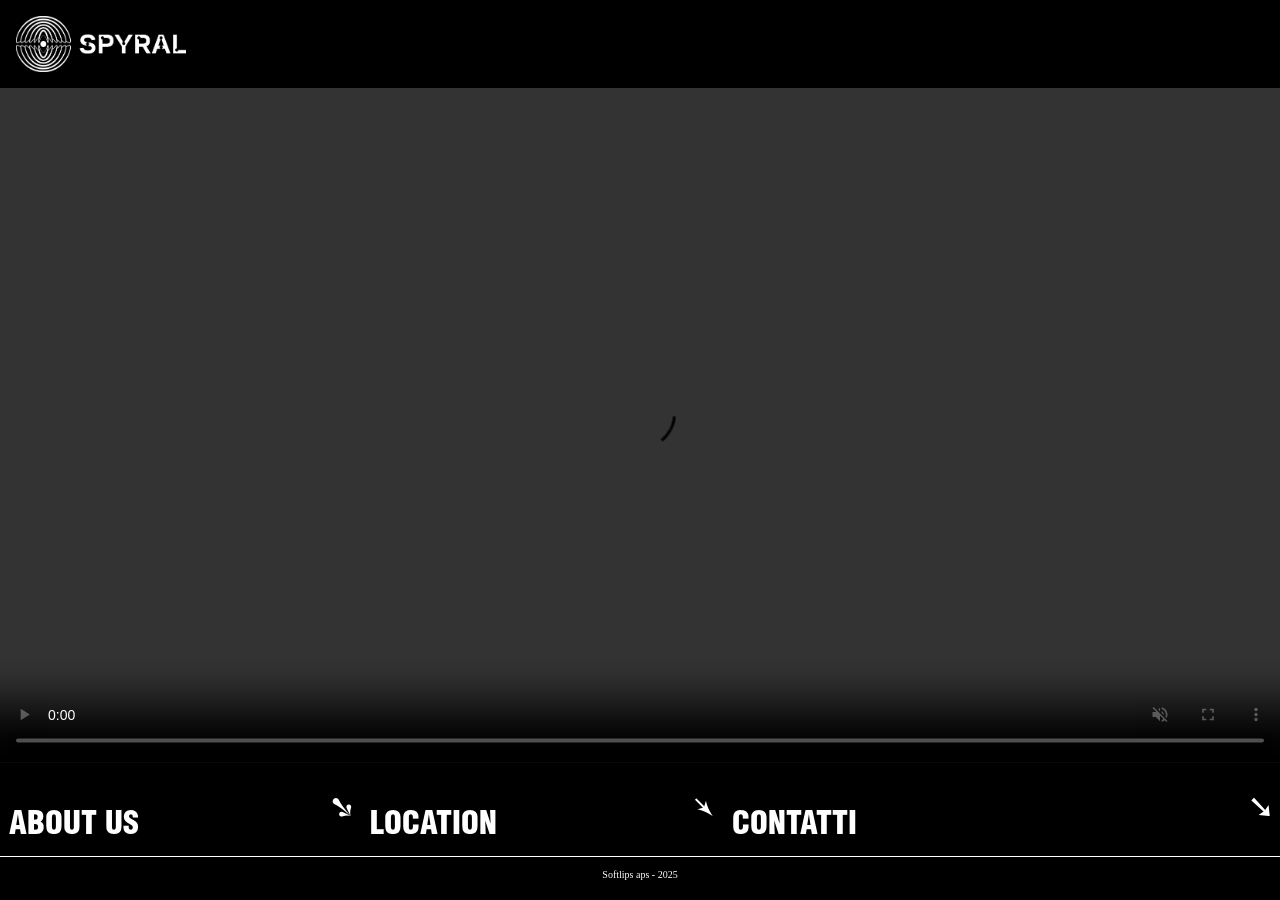
==== home.html @ d4fa7414 "Initial commit" ====
<!DOCTYPE html>
<html lang="en">
<head>
  <meta charset="UTF-8">
  <meta name="viewport" content="width=device-width, initial-scale=1.0">
  <title>Spyral</title>
  <link rel="stylesheet" href="homeStyle.css">

</head>
<body>
    <header class="spyral">
        <div class="logocontainer">
            <img src="logomobile.png" alt="logo del festival" class="logomobile">
        </div>
        <div class="logocontainer2">
            <img src="logoweb.png" alt="logo del festival" class="logoweb">
        </div>
    </header>

    <section class="videosection">
        <div class="videocontainer">
            <video class="video" video controls autoplay muted loop>
                <source src="video.mp4" type="video/mp4">
            </video>
        </div>
    </section>

    <main>
    <div class="menu">
        <div class="menu-item">
        <button class="menu-btn" data-target="about"><p>About us</p><span>➺</span></button>
        <div class="content" id="about">
            <p>Spyral Fest, ideato e organizzato da Softlips APS, è un festival underground e site-specific di musica elettronica che valorizza giovani talenti, rigenera spazi storici e promuove comunità e territorio. </p>
        </div>
        </div>

        <div class="menu-item">
        <button class="menu-btn" data-target="location"><p>Location</p><span>➛</span></button>
        <div class="content" id="location">
            <p>Il festival si svolge nel borgo disabitato di Roca Nuova, a Torre dell’Orso (LE). Un piccolo insediamento storico con castelletto, abitazioni e frantoio, testimone del Salento cinquecentesco. </p>
        </div>
        </div>

        <div class="menu-item">
        <button class="menu-btn" data-target="contatti"><p>Contatti</p><span>➙</span></button>
        <div class="content" id="contatti">
            <p>Per collaborazioni, partnership o candidature artistiche, contatta Softlips APS via softlips.comitato@gmail.com. L’associazione lavora con enti locali, artisti e collettivi per valorizzare musica elettronica e il territorio. / form </p>

            <form class="contact-form">
                <input type="text" name="name" placeholder="Nome" required>
                <input type="text" name="surname" placeholder="Cognome" required>
                <input type="email" placeholder="Email" required>
                <button type="submit">Invia</button>
            </form>
        </div>
        </div>
    </div>
    </main>

    <footer>
        Softlips aps - 2025
    </footer>

    <script>
        const buttons = document.querySelectorAll('.menu-btn');
        const menuItems = document.querySelectorAll('.menu-item');

        let activeIndex = null;

    buttons.forEach((btn, index) => {
        btn.addEventListener('click', () => {
            const menuItem = menuItems[index];

        if (activeIndex === index) {
            menuItem.classList.remove('active');
            btn.classList.remove('active');
            activeIndex = null;
            return;
        }

        menuItems.forEach(item => item.classList.remove('active'));
        buttons.forEach(button => button.classList.remove('active'));

        menuItem.classList.add('active');
        btn.classList.add('active');
        activeIndex = index;
    });
});

    </script>

</body>
</html>
---- homeStyle.css ----
@font-face {
    font-family: 'Helvetica Black';
    src: url(Helvetica/helveticaltstd-blkcond.otf);
}

@font-face {
    font-family: 'CoFo sans Regular';
    src: url(CoFoSans/CoFoSans-Regular-Trial.otf);
}

@font-face {
    font-family: 'CoFo sans Bold';
    src: url(CoFoSans/CoFoSans-Bold-Trial.otf);
}

* {
    margin: 0;
    padding: 0;
    box-sizing: border-box;
}

html,
body {
    height: 100%;
    margin: 0;
}

body {
    display: flex;
    flex-direction: column;
    background-color: black;
}

p {
    text-transform: uppercase;
    font-size: 22px;
}

main {
    flex: 1;
    display: flex;
    flex-direction: column;
    justify-content: space-between;
}

/* header - logo */
.spyral {
    width: 100%;
    padding: 1rem;
}

.logocontainer {
    display: flex;
    justify-content: left;
    align-items: center;
}

.logomobile {
    width: 150px;
    max-width: 60%;
    height: auto;
}

.logocontainer2 {
    display: none;
}

/* video */
.videosection {
    position: relative;
    width: 100%;
    height: 60vh;
    overflow: hidden;
}

.videocontainer {
    width: 100%;
    height: 100%;
    position: relative;
}

.video {
    position: absolute;
    top: 50%;
    left: 50%;
    width: 100%;
    height: 100%;
    object-fit: cover;
    transform: translate(-50%, -50%);
}

/* menu */

.menu {
    width: 100%;
    height: auto;
    margin: 0;
    background-color: black;
    display: flex;
    flex-direction: column;
    position: relative;
    z-index: 10;
    transition: transform 0.6s ease;
    justify-content: space-between;
    flex-grow: 1;
}

.menu.move-up {
    transform: translateY(-60vh);
}

@media (min-width: 768px) {

p {
    text-transform: uppercase;
    font-size: 32px;
}

    .menu {
        flex-direction: row;
        width: 100%;
        justify-content: stretch;
        align-items: stretch;
    }

.menu-item {
    position: relative;
}

.menu-item.active {
    position: relative; 
    bottom: auto; /* Reset del fix mobile */
    top: auto;
    left: auto;
    width: 100%;
    z-index: auto;
    transform: translateY(-75vh) !important;
        
    transition: transform 0.6s cubic-bezier(0.22, 1, 0.36, 1) 0s;
}

    .menu-item.active .content{
        height: 68vh !important;
    }

    .videosection {
        height: 75vh;
    }

    .logocontainer {
        display: none;
    }

    .logocontainer2 {
        display: flex;
        justify-content: left;
        align-items: center;
    }

    .logoweb {
        width: 170px;
        max-width: 60%;
        height: auto;
    }
}

.menu button {
    display: flex;
    flex: 1;
    justify-content: space-between;
    align-items: center;
    background-color: black;
    color: white;
    font-family: 'Helvetica Black';
    font-size: 33px;
    border: none;
    border-bottom: 0.5px solid white;
    padding: 4px 6px;
    cursor: pointer;
    width: 100%;
    transition: all 0.3s ease;
}

.menu button p {
    margin: 3px;
    transform: translateY(18px);
}

.menu button:hover {
    color: rgb(232, 49, 134);
}

.menu-btn span {
    display: inline-block;
    transition: transform 0.3s ease;
    transform: rotate(45deg);
}

.menu-btn.active span {
    transform: rotate(135deg);
}

.is-touch .menu button.tap-open .overlay {
    color: rgb(232, 49, 134);
}

.menu button:first-child {
    border-top: none;
}

.menu-item {
    flex: 1;
    display: flex;
    flex-direction: column;
    width: 100%;
    position: relative;
    z-index: 10;

    transition: transform 0.6s cubic-bezier(0.4, 0, 0.2, 1) 0.3s,
                z-index 0s linear 0.9s,
                width 0s linear 0.9s,
                flex 0s linear 0.9s;
}

.menu-item.active {
    position: absolute;
    top: 0;
    left: 0;
    width: 100%;
    z-index: 999;
    transform: translateY(-60vh);
    transition: transform 0.6s cubic-bezier(0.22, 1, 0.36, 1) 0s,
                width 0.3s ease 0s,
                z-index 0s linear 0s;
}

.content {
    background-color: white;
    font-family: 'CoFo sans Regular';
    color: black;
    box-sizing: border-box;
    line-height: 1.5;
    font-size: 20px;
    overflow: hidden;

    /* STATO CHIUSO */
    height: 0;
    opacity: 0;
    visibility: hidden;
    padding: 0 10px;

    /* CHIUSURA */
    transition: 
        opacity 0.2s ease 0s,
        height 0.3s ease 0s,
        padding 0.3s ease 0s,
        visibility 0s linear 0.3s;
}

.menu-item.active .content {
    height: 55vh;
    opacity: 1;
    visibility: visible;
    padding: 20px 10px;

    /* APERTURA */
    transition: 
        height 0.5s cubic-bezier(0.22, 1, 0.36, 1) 0.3s,
        opacity 0.4s ease 0.4s,
        padding 0.5s ease 0.3s,
        visibility 0s linear 0s;
}

.content-section {
    color: white;
    animation: fadeIn 0.4s ease;
}

.content-section.active {
    display: block;
}

@keyframes fadeIn {
    from {
        opacity: 0;
        transform: translateY(10px);
    }

    to {
        opacity: 1;
        transform: translateY(0);
    }
}

.menu-btn.active {
    outline: none;
    color: rgb(232, 49, 134);
    background-color: white;
    transition: all 0.3s ease;
}

.menu-btn:not(.active) {
    color: white !important;
    background-color: black !important;
}


footer {
    color: white;
    font-size: 10px;
    margin-top: 12px;
    text-align: center;
    padding-bottom: 20px;
}
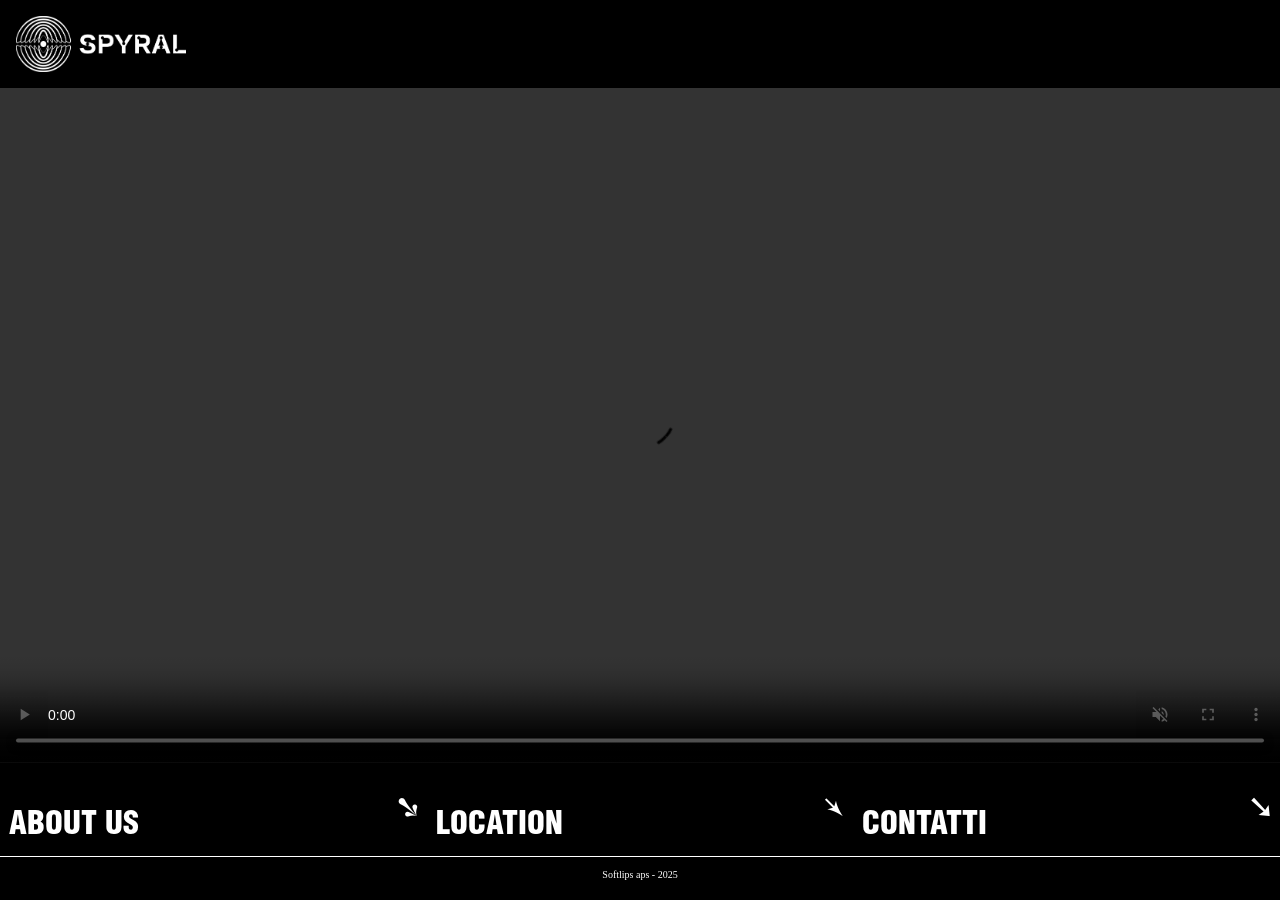
==== commit a1f0d1cf: "Fixed animations" ====
--- a/home.html
+++ b/home.html
@@ -1,93 +1,116 @@
-<!DOCTYPE html>
+<!doctype html>
 <html lang="en">
-<head>
-  <meta charset="UTF-8">
-  <meta name="viewport" content="width=device-width, initial-scale=1.0">
-  <title>Spyral</title>
-  <link rel="stylesheet" href="homeStyle.css">
-
-</head>
-<body>
+  <head>
+    <meta charset="UTF-8" />
+    <meta name="viewport" content="width=device-width, initial-scale=1.0" />
+    <title>Spyral</title>
+    <link rel="stylesheet" href="homeStyle.css" />
+  </head>
+  <body>
     <header class="spyral">
-        <div class="logocontainer">
-            <img src="logomobile.png" alt="logo del festival" class="logomobile">
-        </div>
-        <div class="logocontainer2">
-            <img src="logoweb.png" alt="logo del festival" class="logoweb">
-        </div>
+      <div class="logocontainer">
+        <img src="logomobile.png" alt="logo del festival" class="logomobile" />
+      </div>
+      <div class="logocontainer2">
+        <img src="logoweb.png" alt="logo del festival" class="logoweb" />
+      </div>
     </header>
 
     <section class="videosection">
-        <div class="videocontainer">
-            <video class="video" video controls autoplay muted loop>
-                <source src="video.mp4" type="video/mp4">
-            </video>
-        </div>
+      <div class="videocontainer">
+        <video class="video" video controls autoplay muted loop>
+          <source src="video.mp4" type="video/mp4" />
+        </video>
+      </div>
     </section>
 
     <main>
-    <div class="menu">
+      <div class="menu">
         <div class="menu-item">
-        <button class="menu-btn" data-target="about"><p>About us</p><span>➺</span></button>
-        <div class="content" id="about">
-            <p>Spyral Fest, ideato e organizzato da Softlips APS, è un festival underground e site-specific di musica elettronica che valorizza giovani talenti, rigenera spazi storici e promuove comunità e territorio. </p>
-        </div>
+          <button class="menu-btn" data-target="about">
+            <p>About us</p>
+            <span>➺</span>
+          </button>
+          <div class="content" id="about">
+            <p>
+              Spyral Fest, ideato e organizzato da Softlips APS, è un festival
+              underground e site-specific di musica elettronica che valorizza
+              giovani talenti, rigenera spazi storici e promuove comunità e
+              territorio.
+            </p>
+          </div>
         </div>
 
         <div class="menu-item">
-        <button class="menu-btn" data-target="location"><p>Location</p><span>➛</span></button>
-        <div class="content" id="location">
-            <p>Il festival si svolge nel borgo disabitato di Roca Nuova, a Torre dell’Orso (LE). Un piccolo insediamento storico con castelletto, abitazioni e frantoio, testimone del Salento cinquecentesco. </p>
-        </div>
+          <button class="menu-btn" data-target="location">
+            <p>Location</p>
+            <span>➛</span>
+          </button>
+          <div class="content" id="location">
+            <p>
+              Il festival si svolge nel borgo disabitato di Roca Nuova, a Torre
+              dell’Orso (LE). Un piccolo insediamento storico con castelletto,
+              abitazioni e frantoio, testimone del Salento cinquecentesco.
+            </p>
+          </div>
         </div>
 
         <div class="menu-item">
-        <button class="menu-btn" data-target="contatti"><p>Contatti</p><span>➙</span></button>
-        <div class="content" id="contatti">
-            <p>Per collaborazioni, partnership o candidature artistiche, contatta Softlips APS via softlips.comitato@gmail.com. L’associazione lavora con enti locali, artisti e collettivi per valorizzare musica elettronica e il territorio. / form </p>
+          <button class="menu-btn" data-target="contatti">
+            <p>Contatti</p>
+            <span>➙</span>
+          </button>
+          <div class="content" id="contatti">
+            <p>
+              Per collaborazioni, partnership o candidature artistiche, contatta
+              Softlips APS via softlips.comitato@gmail.com. L’associazione
+              lavora con enti locali, artisti e collettivi per valorizzare
+              musica elettronica e il territorio. / form
+            </p>
 
             <form class="contact-form">
-                <input type="text" name="name" placeholder="Nome" required>
-                <input type="text" name="surname" placeholder="Cognome" required>
-                <input type="email" placeholder="Email" required>
-                <button type="submit">Invia</button>
+              <input type="text" name="name" placeholder="Nome" required />
+              <input
+                type="text"
+                name="surname"
+                placeholder="Cognome"
+                required
+              />
+              <input type="email" placeholder="Email" required />
+              <button type="submit">Invia</button>
             </form>
+          </div>
         </div>
-        </div>
-    </div>
+      </div>
     </main>
 
-    <footer>
-        Softlips aps - 2025
-    </footer>
+    <footer>Softlips aps - 2025</footer>
 
     <script>
-        const buttons = document.querySelectorAll('.menu-btn');
-        const menuItems = document.querySelectorAll('.menu-item');
+      const buttons = document.querySelectorAll(".menu-btn");
+      const menuItems = document.querySelectorAll(".menu-item");
 
-        let activeIndex = null;
+      let activeIndex = null;
 
-    buttons.forEach((btn, index) => {
-        btn.addEventListener('click', () => {
-            const menuItem = menuItems[index];
+      buttons.forEach((btn, index) => {
+        btn.addEventListener("click", () => {
+          const menuItem = menuItems[index];
 
-        if (activeIndex === index) {
-            menuItem.classList.remove('active');
-            btn.classList.remove('active');
+          if (activeIndex === index) {
+            menuItem.classList.remove("active");
+            btn.classList.remove("active");
             activeIndex = null;
             return;
-        }
+          }
 
-        menuItems.forEach(item => item.classList.remove('active'));
-        buttons.forEach(button => button.classList.remove('active'));
+          menuItems.forEach((item) => item.classList.remove("active"));
+          buttons.forEach((button) => button.classList.remove("active"));
 
-        menuItem.classList.add('active');
-        btn.classList.add('active');
-        activeIndex = index;
-    });
-});
-
+          menuItem.classList.add("active");
+          btn.classList.add("active");
+          activeIndex = index;
+        });
+      });
     </script>
-
-</body>
-</html>+  </body>
+</html>
--- a/homeStyle.css
+++ b/homeStyle.css
@@ -116,12 +116,12 @@
     font-size: 32px;
 }
 
-    .menu {
-        flex-direction: row;
-        width: 100%;
-        justify-content: stretch;
-        align-items: stretch;
-    }
+.menu {
+    flex-direction: row;
+    /*width: 100%;*/
+    justify-content: stretch;
+    align-items: stretch;
+}
 
 .menu-item {
     position: relative;
@@ -169,7 +169,7 @@
     flex: 1;
     justify-content: space-between;
     align-items: center;
-    background-color: black;
+    background-color: rgb(72, 40, 40);
     color: white;
     font-family: 'Helvetica Black';
     font-size: 33px;
@@ -215,11 +215,8 @@
     width: 100%;
     position: relative;
     z-index: 10;
-
-    transition: transform 0.6s cubic-bezier(0.4, 0, 0.2, 1) 0.3s,
-                z-index 0s linear 0.9s,
-                width 0s linear 0.9s,
-                flex 0s linear 0.9s;
+    min-width: 0;
+    
 }
 
 .menu-item.active {
@@ -229,9 +226,7 @@
     width: 100%;
     z-index: 999;
     transform: translateY(-60vh);
-    transition: transform 0.6s cubic-bezier(0.22, 1, 0.36, 1) 0s,
-                width 0.3s ease 0s,
-                z-index 0s linear 0s;
+    transition: transform 0.6s cubic-bezier(0.22, 1, 0.36, 1) 0s;
 }
 
 .content {
@@ -249,12 +244,12 @@
     visibility: hidden;
     padding: 0 10px;
 
-    /* CHIUSURA */
+    /* Animazioni chiusura */
     transition: 
-        opacity 0.2s ease 0s,
-        height 0.3s ease 0s,
-        padding 0.3s ease 0s,
-        visibility 0s linear 0.3s;
+        height 0.5s cubic-bezier(0.22, 1, 0.36, 1),
+        opacity 0.4s ease,
+        padding 0.3s ease,
+        visibility 0s linear 0.5s; /* delay coincide con height */
 }
 
 .menu-item.active .content {
@@ -263,12 +258,13 @@
     visibility: visible;
     padding: 20px 10px;
 
-    /* APERTURA */
+     /* Animazioni apertura */
     transition: 
-        height 0.5s cubic-bezier(0.22, 1, 0.36, 1) 0.3s,
-        opacity 0.4s ease 0.4s,
-        padding 0.5s ease 0.3s,
+        height 0.5s cubic-bezier(0.22, 1, 0.36, 1) 0s,
+        opacity 0.4s ease 0.1s,
+        padding 0.5s ease 0s,
         visibility 0s linear 0s;
+    
 }
 
 .content-section {
@@ -303,7 +299,6 @@
     color: white !important;
     background-color: black !important;
 }
-
 
 footer {
     color: white;
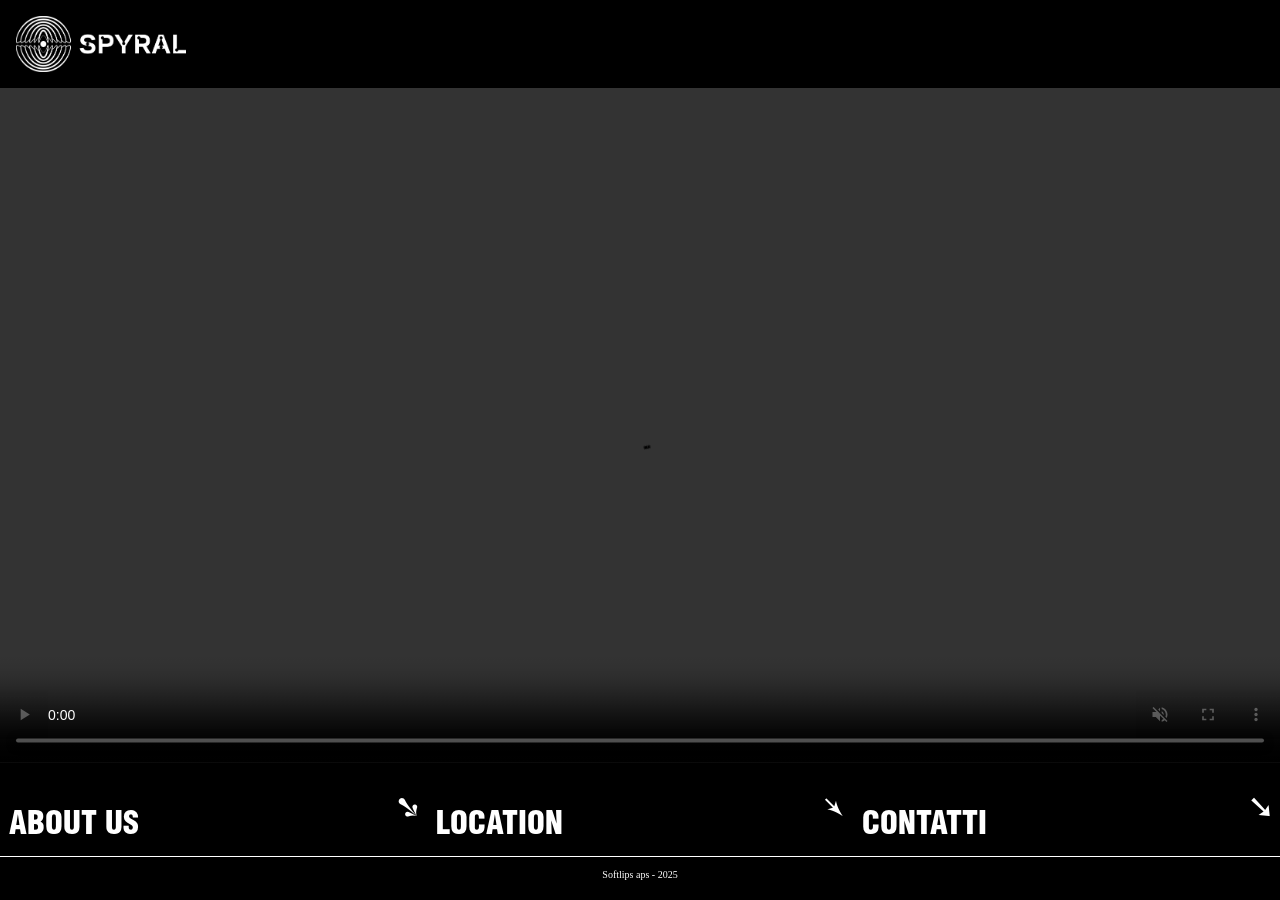
==== commit 7fb0d383: "ciao" ====
--- a/home.html
+++ b/home.html
@@ -1,116 +1,100 @@
-<!doctype html>
+<!DOCTYPE html>
 <html lang="en">
-  <head>
-    <meta charset="UTF-8" />
-    <meta name="viewport" content="width=device-width, initial-scale=1.0" />
-    <title>Spyral</title>
-    <link rel="stylesheet" href="homeStyle.css" />
-  </head>
-  <body>
+<head>
+  <meta charset="UTF-8">
+  <meta name="viewport" content="width=device-width, initial-scale=1.0">
+  <title>Spyral</title>
+  <link rel="stylesheet" href="homeStyle.css">
+
+</head>
+<body>
     <header class="spyral">
-      <div class="logocontainer">
-        <img src="logomobile.png" alt="logo del festival" class="logomobile" />
-      </div>
-      <div class="logocontainer2">
-        <img src="logoweb.png" alt="logo del festival" class="logoweb" />
-      </div>
+        <div class="logocontainer">
+            <img src="logomobile.png" alt="logo del festival" class="logomobile">
+        </div>
+        <div class="logocontainer2">
+            <img src="logoweb.png" alt="logo del festival" class="logoweb">
+        </div>
     </header>
 
     <section class="videosection">
-      <div class="videocontainer">
-        <video class="video" video controls autoplay muted loop>
-          <source src="video.mp4" type="video/mp4" />
-        </video>
-      </div>
+        <div class="videocontainer">
+            <video class="video" video controls autoplay muted loop>
+                <source src="video.mp4" type="video/mp4">
+            </video>
+        </div>
     </section>
 
     <main>
-      <div class="menu">
+    <div class="menu">
         <div class="menu-item">
-          <button class="menu-btn" data-target="about">
-            <p>About us</p>
-            <span>➺</span>
-          </button>
-          <div class="content" id="about">
-            <p>
-              Spyral Fest, ideato e organizzato da Softlips APS, è un festival
-              underground e site-specific di musica elettronica che valorizza
-              giovani talenti, rigenera spazi storici e promuove comunità e
-              territorio.
-            </p>
-          </div>
+        <button class="menu-btn" data-target="about"><p>About us</p><span>➺</span></button>
+        <div class="content" id="about">
+            <p>Spyral Fest, ideato e organizzato da Softlips APS, è un festival underground e site-specific di musica elettronica che valorizza giovani talenti, rigenera spazi storici e promuove comunità e territorio. </p>
+        </div>
         </div>
 
         <div class="menu-item">
-          <button class="menu-btn" data-target="location">
-            <p>Location</p>
-            <span>➛</span>
-          </button>
-          <div class="content" id="location">
-            <p>
-              Il festival si svolge nel borgo disabitato di Roca Nuova, a Torre
-              dell’Orso (LE). Un piccolo insediamento storico con castelletto,
-              abitazioni e frantoio, testimone del Salento cinquecentesco.
-            </p>
-          </div>
+        <button class="menu-btn" data-target="location"><p>Location</p><span>➛</span></button>
+        <div class="content" id="location">
+            <p>Il festival si svolge nel borgo disabitato di Roca Nuova, a Torre dell’Orso (LE). Un piccolo insediamento storico con castelletto, abitazioni e frantoio, testimone del Salento cinquecentesco. </p>
+        </div>
         </div>
 
         <div class="menu-item">
-          <button class="menu-btn" data-target="contatti">
-            <p>Contatti</p>
-            <span>➙</span>
-          </button>
-          <div class="content" id="contatti">
-            <p>
-              Per collaborazioni, partnership o candidature artistiche, contatta
-              Softlips APS via softlips.comitato@gmail.com. L’associazione
-              lavora con enti locali, artisti e collettivi per valorizzare
-              musica elettronica e il territorio. / form
-            </p>
+        <button class="menu-btn" data-target="contatti"><p>Contatti</p><span>➙</span></button>
+        <div class="content" id="contatti">
+            <p>Per collaborazioni, partnership o candidature artistiche, contatta Softlips APS via softlips.comitato@gmail.com. L’associazione lavora con enti locali, artisti e collettivi per valorizzare musica elettronica e il territorio. / form </p>
 
-            <form class="contact-form">
-              <input type="text" name="name" placeholder="Nome" required />
-              <input
-                type="text"
-                name="surname"
-                placeholder="Cognome"
-                required
-              />
-              <input type="email" placeholder="Email" required />
-              <button type="submit">Invia</button>
+            <form 
+            class="contact-form"
+            action="https://formspree.io/f/xkojrapa"
+            method="POST">
+                <input type="text" name="name" placeholder="Nome" required>
+                <input type="text" name="surname" placeholder="Cognome" required>
+                <input type="email" name="email" placeholder="Email" required>
+              
+                <button type="submit">Invia</button>
+               
+                <p class="form-message"></p>
             </form>
-          </div>
+
         </div>
-      </div>
+        </div>
+    </div>
     </main>
 
-    <footer>Softlips aps - 2025</footer>
+    <footer>
+        Softlips aps - 2025
+    </footer>
 
     <script>
-      const buttons = document.querySelectorAll(".menu-btn");
-      const menuItems = document.querySelectorAll(".menu-item");
+        const buttons = document.querySelectorAll('.menu-btn');
+        const menuItems = document.querySelectorAll('.menu-item');
 
-      let activeIndex = null;
+        let activeIndex = null;
 
-      buttons.forEach((btn, index) => {
-        btn.addEventListener("click", () => {
-          const menuItem = menuItems[index];
+    buttons.forEach((btn, index) => {
+        btn.addEventListener('click', () => {
+            const menuItem = menuItems[index];
 
-          if (activeIndex === index) {
-            menuItem.classList.remove("active");
-            btn.classList.remove("active");
+        if (activeIndex === index) {
+            menuItem.classList.remove('active');
+            btn.classList.remove('active');
             activeIndex = null;
             return;
-          }
+        }
 
-          menuItems.forEach((item) => item.classList.remove("active"));
-          buttons.forEach((button) => button.classList.remove("active"));
+        menuItems.forEach(item => item.classList.remove('active'));
+        buttons.forEach(button => button.classList.remove('active'));
 
-          menuItem.classList.add("active");
-          btn.classList.add("active");
-          activeIndex = index;
-        });
-      });
+        menuItem.classList.add('active');
+        btn.classList.add('active');
+        activeIndex = index;
+    });
+});
+
     </script>
-  </body>
-</html>
+
+</body>
+</html>
--- a/homeStyle.css
+++ b/homeStyle.css
@@ -29,6 +29,7 @@
     display: flex;
     flex-direction: column;
     background-color: black;
+    overflow: hidden;
 }
 
 p {
@@ -116,12 +117,12 @@
     font-size: 32px;
 }
 
-.menu {
-    flex-direction: row;
-    /*width: 100%;*/
-    justify-content: stretch;
-    align-items: stretch;
-}
+    .menu {
+        flex-direction: row;
+        width: 100%;
+        justify-content: stretch;
+        align-items: stretch;
+    }
 
 .menu-item {
     position: relative;
@@ -169,7 +170,7 @@
     flex: 1;
     justify-content: space-between;
     align-items: center;
-    background-color: rgb(72, 40, 40);
+    background-color: black;
     color: white;
     font-family: 'Helvetica Black';
     font-size: 33px;
@@ -216,7 +217,11 @@
     position: relative;
     z-index: 10;
     min-width: 0;
-    
+
+    transition: transform 0.6s cubic-bezier(0.4, 0, 0.2, 1) 0.3s,
+                z-index 0s linear 0.9s,
+                width 0s linear 0.9s,
+                flex 0s linear 0.9s;
 }
 
 .menu-item.active {
@@ -226,30 +231,31 @@
     width: 100%;
     z-index: 999;
     transform: translateY(-60vh);
-    transition: transform 0.6s cubic-bezier(0.22, 1, 0.36, 1) 0s;
+    transition: transform 0.6s cubic-bezier(0.22, 1, 0.36, 1) 0s,
+                width 0.3s ease 0s,
+                z-index 0s linear 0s;
 }
 
 .content {
     background-color: white;
     font-family: 'CoFo sans Regular';
     color: black;
-    box-sizing: border-box;
+    /*box-sizing: border-box;*/
     line-height: 1.5;
     font-size: 20px;
-    overflow: hidden;
-
+    /*overflow: hidden;*/
+    overflow-y: auto;
+    -webkit-overflow-scrolling: touch;
+    transition:
+        opacity 0.2s ease;
+        height: 0.3s ease;
+        padding: 0.3s ease;
+        visibility: 0s linear 0.3s;
     /* STATO CHIUSO */
     height: 0;
     opacity: 0;
     visibility: hidden;
     padding: 0 10px;
-
-    /* Animazioni chiusura */
-    transition: 
-        height 0.5s cubic-bezier(0.22, 1, 0.36, 1),
-        opacity 0.4s ease,
-        padding 0.3s ease,
-        visibility 0s linear 0.5s; /* delay coincide con height */
 }
 
 .menu-item.active .content {
@@ -258,13 +264,12 @@
     visibility: visible;
     padding: 20px 10px;
 
-     /* Animazioni apertura */
+    /* APERTURA */
     transition: 
-        height 0.5s cubic-bezier(0.22, 1, 0.36, 1) 0s,
-        opacity 0.4s ease 0.1s,
-        padding 0.5s ease 0s,
+        height 0.5s cubic-bezier(0.22, 1, 0.36, 1) 0.3s,
+        opacity 0.4s ease 0.4s,
+        padding 0.5s ease 0.3s,
         visibility 0s linear 0s;
-    
 }
 
 .content-section {
@@ -300,6 +305,66 @@
     background-color: black !important;
 }
 
+.contact-form {
+    display: flex;
+    flex-direction: column;
+    gap: 12px;
+    margin-top: 10px;
+}
+
+.contact-form input,
+.contact-form textarea {
+    background: transparent;
+    border: 1px solid black;
+    padding: 10px;
+   /* font-family: 'CoFo sans Regular'; */
+    font-size: 16px;
+    text-transform: uppercase;
+}
+
+.contact-form textarea {
+    min-height: 100px;
+    resize: none;
+}
+
+.contact-form button {
+    background: black;
+    color: white;
+    border: none;
+    padding: 12px;
+    font-family: 'Helvetica Black';
+    font-size: 18px;
+    cursor: pointer;
+    transition: 0.3s;
+}
+
+.contact-form button:hover {
+    background: rgb(232, 49, 134);
+    color: white;
+    border: none;
+    padding: 12px;
+    font-family: 'Helvetica Black';
+    font-size: 18px;
+}
+
+.form-message {
+    font-size: 14px;
+    margin-top: 10px;
+    text-align: center;
+    opacity: 0;
+    transition: opacity 0.3s ease;
+}
+
+.form-message.success {
+    color: rgb(232, 49, 134);
+    opacity: 1;
+}
+
+.form-message.error {
+    color: red;
+    opacity: 1;
+}
+
 footer {
     color: white;
     font-size: 10px;
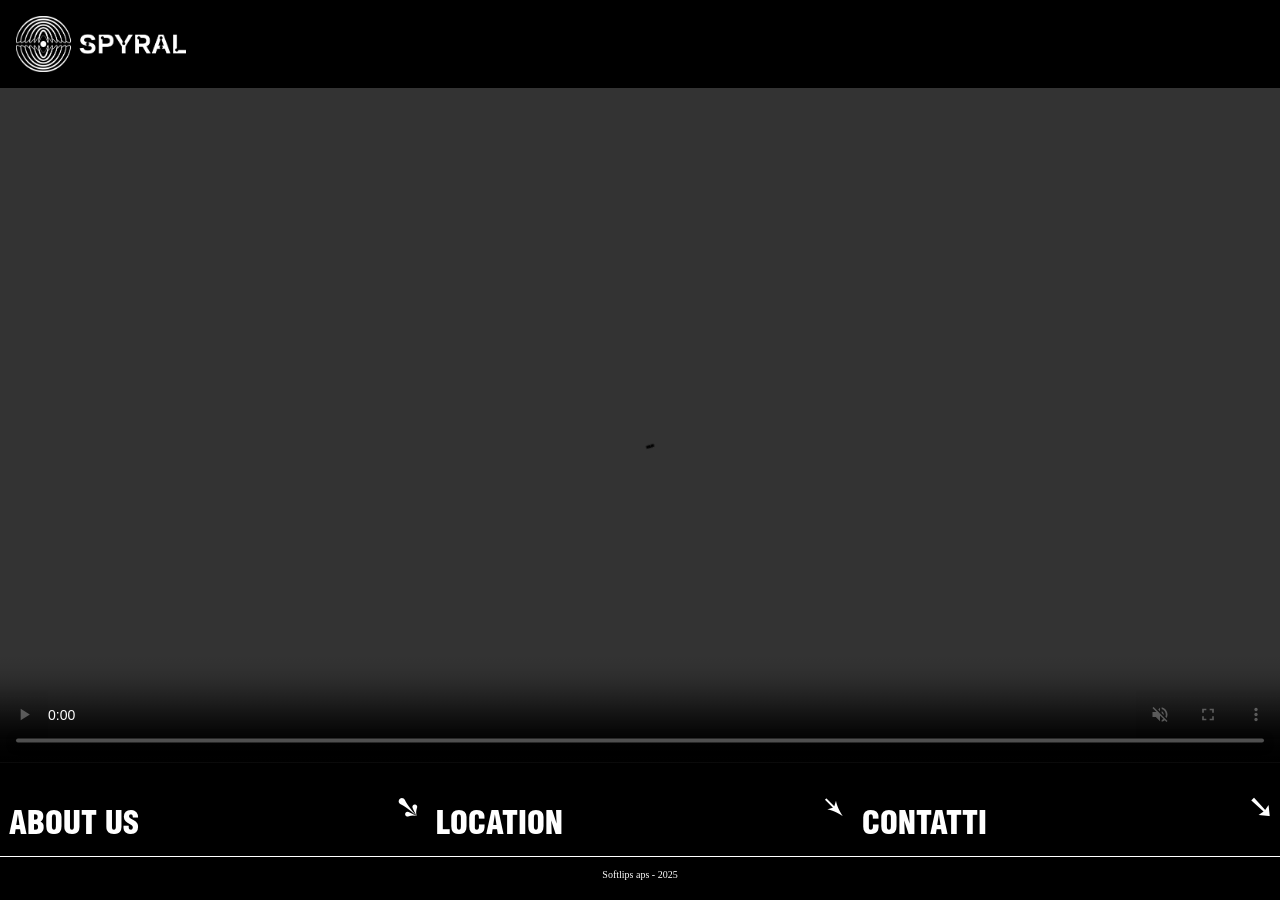
==== commit 16a4319d: "Merge with Miki" ====
--- a/home.html
+++ b/home.html
@@ -1,50 +1,72 @@
-<!DOCTYPE html>
+<!doctype html>
 <html lang="en">
-<head>
-  <meta charset="UTF-8">
-  <meta name="viewport" content="width=device-width, initial-scale=1.0">
-  <title>Spyral</title>
-  <link rel="stylesheet" href="homeStyle.css">
-
-</head>
-<body>
+  <head>
+    <meta charset="UTF-8" />
+    <meta name="viewport" content="width=device-width, initial-scale=1.0" />
+    <title>Spyral</title>
+    <link rel="stylesheet" href="homeStyle.css" />
+  </head>
+  <body>
     <header class="spyral">
-        <div class="logocontainer">
-            <img src="logomobile.png" alt="logo del festival" class="logomobile">
-        </div>
-        <div class="logocontainer2">
-            <img src="logoweb.png" alt="logo del festival" class="logoweb">
-        </div>
+      <div class="logocontainer">
+        <img src="logomobile.png" alt="logo del festival" class="logomobile" />
+      </div>
+      <div class="logocontainer2">
+        <img src="logoweb.png" alt="logo del festival" class="logoweb" />
+      </div>
     </header>
 
     <section class="videosection">
-        <div class="videocontainer">
-            <video class="video" video controls autoplay muted loop>
-                <source src="video.mp4" type="video/mp4">
-            </video>
-        </div>
+      <div class="videocontainer">
+        <video class="video" video controls autoplay muted loop>
+          <source src="video.mp4" type="video/mp4" />
+        </video>
+      </div>
     </section>
 
     <main>
-    <div class="menu">
+      <div class="menu">
         <div class="menu-item">
-        <button class="menu-btn" data-target="about"><p>About us</p><span>➺</span></button>
-        <div class="content" id="about">
-            <p>Spyral Fest, ideato e organizzato da Softlips APS, è un festival underground e site-specific di musica elettronica che valorizza giovani talenti, rigenera spazi storici e promuove comunità e territorio. </p>
-        </div>
+          <button class="menu-btn" data-target="about">
+            <p>About us</p>
+            <span>➺</span>
+          </button>
+          <div class="content" id="about">
+            <p>
+              Spyral Fest, ideato e organizzato da Softlips APS, è un festival
+              underground e site-specific di musica elettronica che valorizza
+              giovani talenti, rigenera spazi storici e promuove comunità e
+              territorio.
+            </p>
+          </div>
         </div>
 
         <div class="menu-item">
-        <button class="menu-btn" data-target="location"><p>Location</p><span>➛</span></button>
-        <div class="content" id="location">
-            <p>Il festival si svolge nel borgo disabitato di Roca Nuova, a Torre dell’Orso (LE). Un piccolo insediamento storico con castelletto, abitazioni e frantoio, testimone del Salento cinquecentesco. </p>
-        </div>
+          <button class="menu-btn" data-target="location">
+            <p>Location</p>
+            <span>➛</span>
+          </button>
+          <div class="content" id="location">
+            <p>
+              Il festival si svolge nel borgo disabitato di Roca Nuova, a Torre
+              dell’Orso (LE). Un piccolo insediamento storico con castelletto,
+              abitazioni e frantoio, testimone del Salento cinquecentesco.
+            </p>
+          </div>
         </div>
 
         <div class="menu-item">
-        <button class="menu-btn" data-target="contatti"><p>Contatti</p><span>➙</span></button>
-        <div class="content" id="contatti">
-            <p>Per collaborazioni, partnership o candidature artistiche, contatta Softlips APS via softlips.comitato@gmail.com. L’associazione lavora con enti locali, artisti e collettivi per valorizzare musica elettronica e il territorio. / form </p>
+          <button class="menu-btn" data-target="contatti">
+            <p>Contatti</p>
+            <span>➙</span>
+          </button>
+          <div class="content" id="contatti">
+            <p>
+              Per collaborazioni, partnership o candidature artistiche, contatta
+              Softlips APS via softlips.comitato@gmail.com. L’associazione
+              lavora con enti locali, artisti e collettivi per valorizzare
+              musica elettronica e il territorio. / form
+            </p>
 
             <form 
             class="contact-form"
@@ -60,41 +82,36 @@
             </form>
 
         </div>
-        </div>
-    </div>
+      </div>
     </main>
 
-    <footer>
-        Softlips aps - 2025
-    </footer>
+    <footer>Softlips aps - 2025</footer>
 
     <script>
-        const buttons = document.querySelectorAll('.menu-btn');
-        const menuItems = document.querySelectorAll('.menu-item');
+      const buttons = document.querySelectorAll(".menu-btn");
+      const menuItems = document.querySelectorAll(".menu-item");
 
-        let activeIndex = null;
+      let activeIndex = null;
 
-    buttons.forEach((btn, index) => {
-        btn.addEventListener('click', () => {
-            const menuItem = menuItems[index];
+      buttons.forEach((btn, index) => {
+        btn.addEventListener("click", () => {
+          const menuItem = menuItems[index];
 
-        if (activeIndex === index) {
-            menuItem.classList.remove('active');
-            btn.classList.remove('active');
+          if (activeIndex === index) {
+            menuItem.classList.remove("active");
+            btn.classList.remove("active");
             activeIndex = null;
             return;
-        }
+          }
 
-        menuItems.forEach(item => item.classList.remove('active'));
-        buttons.forEach(button => button.classList.remove('active'));
+          menuItems.forEach((item) => item.classList.remove("active"));
+          buttons.forEach((button) => button.classList.remove("active"));
 
-        menuItem.classList.add('active');
-        btn.classList.add('active');
-        activeIndex = index;
-    });
-});
-
+          menuItem.classList.add("active");
+          btn.classList.add("active");
+          activeIndex = index;
+        });
+      });
     </script>
-
-</body>
-</html>+  </body>
+</html>
--- a/homeStyle.css
+++ b/homeStyle.css
@@ -117,12 +117,12 @@
     font-size: 32px;
 }
 
-    .menu {
-        flex-direction: row;
-        width: 100%;
-        justify-content: stretch;
-        align-items: stretch;
-    }
+.menu {
+    flex-direction: row;
+    /*width: 100%;*/
+    justify-content: stretch;
+    align-items: stretch;
+}
 
 .menu-item {
     position: relative;
@@ -170,7 +170,7 @@
     flex: 1;
     justify-content: space-between;
     align-items: center;
-    background-color: black;
+    background-color: rgb(72, 40, 40);
     color: white;
     font-family: 'Helvetica Black';
     font-size: 33px;
@@ -217,11 +217,7 @@
     position: relative;
     z-index: 10;
     min-width: 0;
-
-    transition: transform 0.6s cubic-bezier(0.4, 0, 0.2, 1) 0.3s,
-                z-index 0s linear 0.9s,
-                width 0s linear 0.9s,
-                flex 0s linear 0.9s;
+    
 }
 
 .menu-item.active {
@@ -231,9 +227,7 @@
     width: 100%;
     z-index: 999;
     transform: translateY(-60vh);
-    transition: transform 0.6s cubic-bezier(0.22, 1, 0.36, 1) 0s,
-                width 0.3s ease 0s,
-                z-index 0s linear 0s;
+    transition: transform 0.6s cubic-bezier(0.22, 1, 0.36, 1) 0s;
 }
 
 .content {
@@ -256,6 +250,13 @@
     opacity: 0;
     visibility: hidden;
     padding: 0 10px;
+
+    /* Animazioni chiusura */
+    transition: 
+        height 0.5s cubic-bezier(0.22, 1, 0.36, 1),
+        opacity 0.4s ease,
+        padding 0.3s ease,
+        visibility 0s linear 0.5s; /* delay coincide con height */
 }
 
 .menu-item.active .content {
@@ -264,12 +265,13 @@
     visibility: visible;
     padding: 20px 10px;
 
-    /* APERTURA */
+     /* Animazioni apertura */
     transition: 
-        height 0.5s cubic-bezier(0.22, 1, 0.36, 1) 0.3s,
-        opacity 0.4s ease 0.4s,
-        padding 0.5s ease 0.3s,
+        height 0.5s cubic-bezier(0.22, 1, 0.36, 1) 0s,
+        opacity 0.4s ease 0.1s,
+        padding 0.5s ease 0s,
         visibility 0s linear 0s;
+    
 }
 
 .content-section {
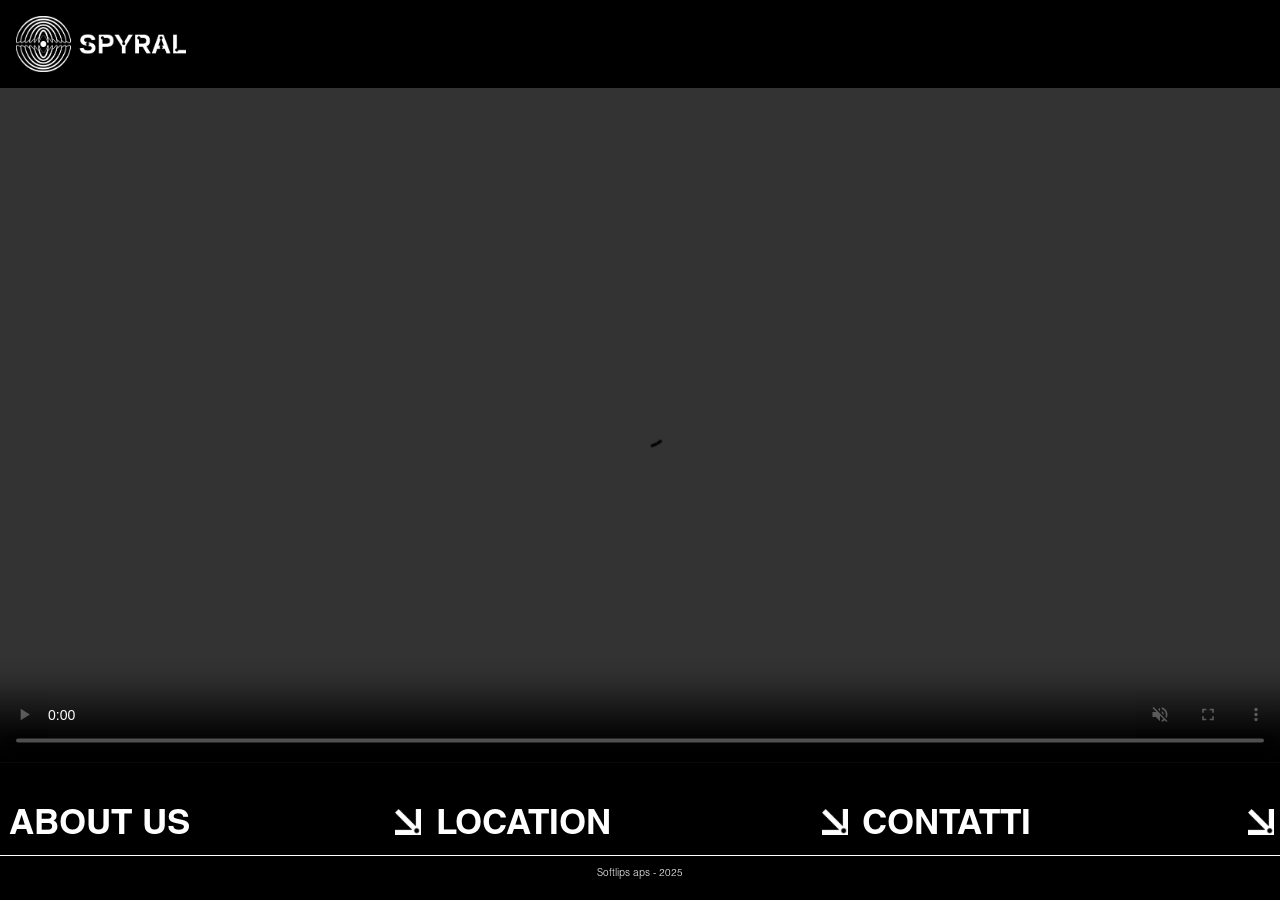
==== commit 086eed07: "Spyral Fest Updates: Location video, Contact form, Menu animations" ====
--- a/home.html
+++ b/home.html
@@ -1,117 +1,168 @@
-<!doctype html>
+<!DOCTYPE html>
 <html lang="en">
-  <head>
-    <meta charset="UTF-8" />
-    <meta name="viewport" content="width=device-width, initial-scale=1.0" />
-    <title>Spyral</title>
-    <link rel="stylesheet" href="homeStyle.css" />
-  </head>
-  <body>
-    <header class="spyral">
-      <div class="logocontainer">
-        <img src="logomobile.png" alt="logo del festival" class="logomobile" />
-      </div>
-      <div class="logocontainer2">
-        <img src="logoweb.png" alt="logo del festival" class="logoweb" />
-      </div>
-    </header>
 
-    <section class="videosection">
-      <div class="videocontainer">
-        <video class="video" video controls autoplay muted loop>
-          <source src="video.mp4" type="video/mp4" />
-        </video>
-      </div>
-    </section>
+<head>
+  <meta charset="UTF-8">
+  <meta name="viewport" content="width=device-width, initial-scale=1.0">
+  <title>Spyral</title>
+  <link rel="stylesheet" href="homeStyle.css?v=11">
 
-    <main>
-      <div class="menu">
-        <div class="menu-item">
-          <button class="menu-btn" data-target="about">
-            <p>About us</p>
-            <span>➺</span>
-          </button>
-          <div class="content" id="about">
-            <p>
-              Spyral Fest, ideato e organizzato da Softlips APS, è un festival
-              underground e site-specific di musica elettronica che valorizza
-              giovani talenti, rigenera spazi storici e promuove comunità e
-              territorio.
-            </p>
-          </div>
-        </div>
+</head>
 
-        <div class="menu-item">
-          <button class="menu-btn" data-target="location">
-            <p>Location</p>
-            <span>➛</span>
-          </button>
-          <div class="content" id="location">
-            <p>
-              Il festival si svolge nel borgo disabitato di Roca Nuova, a Torre
-              dell’Orso (LE). Un piccolo insediamento storico con castelletto,
-              abitazioni e frantoio, testimone del Salento cinquecentesco.
-            </p>
-          </div>
-        </div>
+<body>
+  <header class="spyral">
+    <div class="logocontainer">
+      <img src="logomobile.png" alt="logo del festival" class="logomobile">
+    </div>
+    <div class="logocontainer2">
+      <img src="logoweb.png" alt="logo del festival" class="logoweb">
+    </div>
+  </header>
 
-        <div class="menu-item">
-          <button class="menu-btn" data-target="contatti">
-            <p>Contatti</p>
-            <span>➙</span>
-          </button>
-          <div class="content" id="contatti">
-            <p>
-              Per collaborazioni, partnership o candidature artistiche, contatta
-              Softlips APS via softlips.comitato@gmail.com. L’associazione
-              lavora con enti locali, artisti e collettivi per valorizzare
-              musica elettronica e il territorio. / form
-            </p>
+  <section class="videosection">
+    <div class="videocontainer">
+      <video class="video" controls autoplay muted loop playsinline>
+        <source src="video.mp4" type="video/mp4">
+      </video>
+    </div>
+  </section>
 
-            <form 
-            class="contact-form"
-            action="https://formspree.io/f/xkojrapa"
-            method="POST">
-                <input type="text" name="name" placeholder="Nome" required>
-                <input type="text" name="surname" placeholder="Cognome" required>
-                <input type="email" name="email" placeholder="Email" required>
-              
-                <button type="submit">Invia</button>
-               
-                <p class="form-message"></p>
-            </form>
-
+  <main>
+    <div class="menu">
+      <div class="menu-item">
+        <button class="menu-btn" data-target="about">
+          <p>About us</p>
+          <span class="menu-arrow"></span>
+        </button>
+        <div class="content" id="about">
+          <p>Spyral Fest è un festival underground e site specific di musica elettronica che unisce sperimentazione
+            sonora, arti visive e performance, valorizzando giovani talenti, rigenerando spazi storici e creando
+            connessioni tra comunità, territorio e cultura contemporanea.</p>
         </div>
       </div>
-    </main>
 
-    <footer>Softlips aps - 2025</footer>
+      <div class="menu-item">
+        <button class="menu-btn" data-target="location">
+          <p>Location</p>
+          <span class="menu-arrow"></span>
+        </button>
+        <div class="content" id="location">
+          <p>Il festival si svolge nel borgo disabitato di Roca Nuova, a Torre dell'Orso (LE), un piccolo insediamento
+            storico composto da un castelletto, antiche abitazioni e un frantoio, preziosa testimonianza del Salento
+            cinquecentesco.</p>
+          <video class="location-video" controls autoplay muted loop playsinline>
+            <source src="torre.MP4" type="video/mp4">
+          </video>
+        </div>
+      </div>
 
-    <script>
-      const buttons = document.querySelectorAll(".menu-btn");
-      const menuItems = document.querySelectorAll(".menu-item");
+      <div class="menu-item">
+        <button class="menu-btn" data-target="contatti">
+          <p>Contatti</p>
+          <span class="menu-arrow"></span>
+        </button>
+        <div class="content" id="contatti">
+          <p>Per collaborazioni, partnership o candidature artistiche, scrivici a
+            <strong>softlips.comitato@gmail.com</strong>. Lavoriamo con enti locali, artisti e collettivi per promuovere
+            la musica elettronica e il territorio.</p>
 
-      let activeIndex = null;
+          <form class="contact-form" action="https://formspree.io/f/xkojrapa" method="POST" style="display: none;">
+            <input type="text" name="name" placeholder="Nome" required>
+            <input type="text" name="surname" placeholder="Cognome" required>
+            <input type="email" name="email" placeholder="Email" required>
+            <button type="submit">Invia</button>
+            <p class="form-message"></p>
+          </form>
+        </div>
+      </div>
+    </div>
+  </main>
 
-      buttons.forEach((btn, index) => {
-        btn.addEventListener("click", () => {
-          const menuItem = menuItems[index];
+  <footer>
+    Softlips aps - 2025
+  </footer>
 
-          if (activeIndex === index) {
-            menuItem.classList.remove("active");
-            btn.classList.remove("active");
-            activeIndex = null;
-            return;
-          }
+  <script>
+    // Forza l'esecuzione del video principale aggirando i blocchi del browser su Safari/dispositivi rigidi
+    document.addEventListener('DOMContentLoaded', () => {
+      const mainVideo = document.querySelector('.videosection video');
+      if (mainVideo) {
+        mainVideo.muted = true;
+        mainVideo.play().catch(e => console.log('Autoplay fallito:', e));
+      }
+    });
 
-          menuItems.forEach((item) => item.classList.remove("active"));
-          buttons.forEach((button) => button.classList.remove("active"));
+    const buttons = document.querySelectorAll('.menu-btn');
+    const menuItems = document.querySelectorAll('.menu-item');
 
-          menuItem.classList.add("active");
-          btn.classList.add("active");
-          activeIndex = index;
+    let activeIndex = null;
+
+    buttons.forEach((btn, index) => {
+      btn.addEventListener('click', () => {
+        // Ripristina l'hover non appena si fa un nuovo click per sicurezza
+        btn.classList.remove('disable-hover');
+
+        const menuItem = menuItems[index];
+
+        if (activeIndex === index) {
+          menuItem.classList.remove("active");
+          btn.classList.remove("active");
+          menuItem.style.transform = '';
+          activeIndex = null;
+
+          menuItem.classList.add("closing");
+          setTimeout(() => menuItem.classList.remove("closing"), 450);
+
+          // Ferma il video se presente nella scheda che si sta chiudendo
+          const videoToPause = menuItem.querySelector('video');
+          if (videoToPause) videoToPause.pause();
+
+          // Forza il colore bianco fino a quando il mouse non viene mosso via dal pulsante
+          btn.classList.add('disable-hover');
+          const removeHover = () => {
+            btn.classList.remove('disable-hover');
+            btn.removeEventListener('mouseleave', removeHover);
+          };
+          btn.addEventListener('mouseleave', removeHover);
+
+          return;
+        }
+
+        if (activeIndex !== null) {
+          const prevItem = menuItems[activeIndex];
+          prevItem.classList.add("closing");
+          setTimeout(() => prevItem.classList.remove("closing"), 450);
+          
+          // Ferma il video della vecchia scheda
+          const prevVideo = prevItem.querySelector('video');
+          if (prevVideo) prevVideo.pause();
+        }
+
+        menuItems.forEach(item => {
+          item.classList.remove('active');
+          item.style.transform = '';
         });
+        buttons.forEach(button => button.classList.remove('active'));
+
+        // Calculate offset to perfectly land exactly under the logo
+        const offset = menuItem.offsetTop;
+        menuItem.style.transform = `translateY(calc(-60vh - ${offset}px))`;
+
+        menuItem.classList.add('active');
+        btn.classList.add('active');
+        activeIndex = index;
+
+        // Fai ripartire il video da zero nella nuova scheda
+        const currentVideo = menuItem.querySelector('video');
+        if (currentVideo) {
+            currentVideo.currentTime = 0;
+            currentVideo.play();
+        }
       });
-    </script>
-  </body>
-</html>
+    });
+
+  </script>
+
+</body>
+
+</html>
--- a/homeStyle.css
+++ b/homeStyle.css
@@ -11,6 +11,21 @@
 @font-face {
     font-family: 'CoFo sans Bold';
     src: url(CoFoSans/CoFoSans-Bold-Trial.otf);
+}
+
+@font-face {
+    font-family: 'Helvetica Light';
+    src: url(Helvetica/helveticaltstd-light.otf);
+}
+
+@font-face {
+    font-family: 'Helvetica Bold';
+    src: url(Helvetica/helveticaltstd-bold.otf);
+}
+
+@font-face {
+    font-family: 'HelveticaBlack';
+    src: url(Helvetica\ LT\ Std/Helvetica\ LT\ Std\ Black/Helvetica\ LT\ Std\ Black.otf);
 }
 
 * {
@@ -29,12 +44,22 @@
     display: flex;
     flex-direction: column;
     background-color: black;
-    overflow: hidden;
+    overflow-x: hidden;
+    overflow-y: auto;
+    font-family: 'HelveticaBlack';
 }
 
 p {
     text-transform: uppercase;
-    font-size: 22px;
+    font-size: 20px;
+}
+
+strong {
+    font-family: 'Helvetica Bold';
+}
+
+.menu button p {
+    font-size: 30px;
 }
 
 main {
@@ -52,7 +77,7 @@
 
 .logocontainer {
     display: flex;
-    justify-content: left;
+    justify-content: flex-start;
     align-items: center;
 }
 
@@ -97,51 +122,121 @@
     height: auto;
     margin: 0;
     background-color: black;
-    display: flex;
-    flex-direction: column;
+    display: grid;
+    grid-template-rows: 1fr 1fr 1fr;
+    grid-template-columns: 100%;
     position: relative;
     z-index: 10;
     transition: transform 0.6s ease;
-    justify-content: space-between;
     flex-grow: 1;
+}
+
+.menu-item:nth-child(1) {
+    grid-row: 1;
+    grid-column: 1;
+}
+
+.menu-item:nth-child(2) {
+    grid-row: 2;
+    grid-column: 1;
+}
+
+.menu-item:nth-child(3) {
+    grid-row: 3;
+    grid-column: 1;
 }
 
 .menu.move-up {
     transform: translateY(-60vh);
 }
 
+.location-row {
+    display: flex;
+    flex-direction: column;
+    gap: 20px;
+}
+
+.location-img {
+    width: 100%;
+    height: auto;
+    margin-top: 40px;
+}
+
+.location-video {
+    width: calc(100% + 20px);
+    margin-left: -10px;
+    height: auto;
+    margin-top: 30px;
+    object-fit: cover;
+}
+
 @media (min-width: 768px) {
 
-p {
-    text-transform: uppercase;
-    font-size: 32px;
-}
-
-.menu {
-    flex-direction: row;
-    /*width: 100%;*/
-    justify-content: stretch;
-    align-items: stretch;
-}
-
-.menu-item {
-    position: relative;
-}
-
-.menu-item.active {
-    position: relative; 
-    bottom: auto; /* Reset del fix mobile */
-    top: auto;
-    left: auto;
-    width: 100%;
-    z-index: auto;
-    transform: translateY(-75vh) !important;
-        
-    transition: transform 0.6s cubic-bezier(0.22, 1, 0.36, 1) 0s;
-}
-
-    .menu-item.active .content{
-        height: 68vh !important;
+    p {
+        text-transform: uppercase;
+        font-size: 32px;
+    }
+
+    .menu button p {
+        font-size: 35px;
+    }
+
+    .menu {
+        display: grid;
+        grid-template-columns: 1fr 1fr 1fr;
+        grid-template-rows: 100%;
+    }
+
+    .menu-item:nth-child(1) {
+        grid-row: 1;
+        grid-column: 1;
+    }
+
+    .menu-item:nth-child(2) {
+        grid-row: 1;
+        grid-column: 2;
+    }
+
+    .menu-item:nth-child(3) {
+        grid-row: 1;
+        grid-column: 3;
+    }
+
+    .menu-item {
+        position: relative;
+    }
+
+    .menu-item.active {
+        position: absolute;
+        bottom: auto;
+        /* Reset del fix mobile */
+        top: 0;
+        left: 0;
+        width: 100%;
+        z-index: 999;
+        grid-column: 1 / -1;
+        /* Forza l'occupazione di tutte le 3 colonne su desktop */
+        transform: translateY(-75vh) !important;
+
+        transition: transform 0.45s cubic-bezier(0.4, 0, 0.2, 1) 0s;
+    }
+
+    .menu-item.closing {
+        position: absolute;
+        bottom: auto;
+        top: 0;
+        left: 0;
+        width: 100%;
+        z-index: 10;
+        grid-column: 1 / -1;
+        /* Forza l'occupazione di tutte le 3 colonne su desktop */
+        transform: translateY(0);
+        transition: transform 0.4s cubic-bezier(0.4, 0, 0.2, 1) 0s;
+    }
+
+    .menu-item.active .content {
+        height: 68.5vh !important;
+        overflow-y: auto;
     }
 
     .videosection {
@@ -154,7 +249,7 @@
 
     .logocontainer2 {
         display: flex;
-        justify-content: left;
+        justify-content: flex-start;
         align-items: center;
     }
 
@@ -162,6 +257,19 @@
         width: 170px;
         max-width: 60%;
         height: auto;
+    }
+
+    .location-row {
+        flex-direction: row;
+        gap: 30px;
+        align-items: stretch;
+    }
+}
+
+@media (min-width: 2000px) {
+    .menu-item.active .content {
+        height: 70vh !important;
+        overflow-y: auto;
     }
 }
 
@@ -172,14 +280,15 @@
     align-items: center;
     background-color: rgb(72, 40, 40);
     color: white;
-    font-family: 'Helvetica Black';
+    font-family: 'Helvetica Bold';
     font-size: 33px;
     border: none;
     border-bottom: 0.5px solid white;
     padding: 4px 6px;
     cursor: pointer;
     width: 100%;
-    transition: all 0.3s ease;
+    transition: color 0s,
+        background-color 0.35s cubic-bezier(0.4, 0, 0.2, 1);
 }
 
 .menu button p {
@@ -187,18 +296,50 @@
     transform: translateY(18px);
 }
 
-.menu button:hover {
-    color: rgb(232, 49, 134);
-}
-
-.menu-btn span {
+@media (hover: hover) {
+    .menu button:hover {
+        color: rgb(232, 49, 134);
+        transition: color 0.2s ease-out;
+    }
+}
+
+.menu-btn .menu-arrow {
     display: inline-block;
-    transition: transform 0.3s ease;
-    transform: rotate(45deg);
-}
-
-.menu-btn.active span {
-    transform: rotate(135deg);
+    height: 22px;
+    width: 22px;
+    background-color: currentColor;
+    -webkit-mask-image: url('Frecce-01.png');
+    -webkit-mask-size: contain;
+    -webkit-mask-repeat: no-repeat;
+    -webkit-mask-position: center;
+    mask-image: url('Frecce-01.png');
+    mask-size: contain;
+    mask-repeat: no-repeat;
+    mask-position: center;
+    flex-shrink: 0;
+    margin-top: 22px;
+    transition: transform 0.5s cubic-bezier(0.4, 0, 0.2, 1), background-color 0s;
+    will-change: transform;
+    backface-visibility: hidden;
+}
+
+@media (min-width: 768px) {
+    .menu-btn .menu-arrow {
+        height: 26px;
+        width: 26px;
+        margin-top: 26px;
+    }
+}
+
+.menu-btn.active .menu-arrow {
+    transform: rotate(90deg);
+    transition: transform 0.5s cubic-bezier(0.4, 0, 0.2, 1), background-color 0.35s cubic-bezier(0.4, 0, 0.2, 1);
+}
+
+@media (hover: hover) {
+    .menu-btn:hover .menu-arrow {
+        transition: transform 0.5s cubic-bezier(0.4, 0, 0.2, 1), background-color 0.35s cubic-bezier(0.4, 0, 0.2, 1);
+    }
 }
 
 .is-touch .menu button.tap-open .overlay {
@@ -217,7 +358,9 @@
     position: relative;
     z-index: 10;
     min-width: 0;
-    
+    will-change: transform;
+    backface-visibility: hidden;
+    transition: transform 0.4s cubic-bezier(0.4, 0, 0.2, 1);
 }
 
 .menu-item.active {
@@ -227,36 +370,44 @@
     width: 100%;
     z-index: 999;
     transform: translateY(-60vh);
-    transition: transform 0.6s cubic-bezier(0.22, 1, 0.36, 1) 0s;
+    transition: transform 0.45s cubic-bezier(0.4, 0, 0.2, 1);
+}
+
+.menu-item.closing {
+    position: absolute;
+    top: 0;
+    left: 0;
+    width: 100%;
+    z-index: 10;
+    transform: translateY(0);
+    /* Fly back to home base! */
+    transition: transform 0.4s cubic-bezier(0.4, 0, 0.2, 1);
 }
 
 .content {
     background-color: white;
-    font-family: 'CoFo sans Regular';
+    font-family: 'Helvetica Light';
     color: black;
-    /*box-sizing: border-box;*/
+    box-sizing: border-box;
     line-height: 1.5;
     font-size: 20px;
-    /*overflow: hidden;*/
     overflow-y: auto;
     -webkit-overflow-scrolling: touch;
-    transition:
-        opacity 0.2s ease;
-        height: 0.3s ease;
-        padding: 0.3s ease;
-        visibility: 0s linear 0.3s;
-    /* STATO CHIUSO */
+    will-change: height, opacity;
+    backface-visibility: hidden;
+
+    /* Stato chiuso */
     height: 0;
     opacity: 0;
     visibility: hidden;
     padding: 0 10px;
 
     /* Animazioni chiusura */
-    transition: 
-        height 0.5s cubic-bezier(0.22, 1, 0.36, 1),
-        opacity 0.4s ease,
-        padding 0.3s ease,
-        visibility 0s linear 0.5s; /* delay coincide con height */
+    transition:
+        height 0.4s cubic-bezier(0.4, 0, 0.2, 1),
+        opacity 0.2s cubic-bezier(0.4, 0, 0.2, 1),
+        padding 0.3s cubic-bezier(0.4, 0, 0.2, 1),
+        visibility 0s linear 0.4s;
 }
 
 .menu-item.active .content {
@@ -265,13 +416,12 @@
     visibility: visible;
     padding: 20px 10px;
 
-     /* Animazioni apertura */
-    transition: 
-        height 0.5s cubic-bezier(0.22, 1, 0.36, 1) 0s,
-        opacity 0.4s ease 0.1s,
-        padding 0.5s ease 0s,
+    /* Animazioni apertura */
+    transition:
+        height 0.45s cubic-bezier(0.4, 0, 0.2, 1) 0s,
+        opacity 0.3s cubic-bezier(0.4, 0, 0.2, 1) 0.05s,
+        padding 0.4s cubic-bezier(0.4, 0, 0.2, 1) 0s,
         visibility 0s linear 0s;
-    
 }
 
 .content-section {
@@ -299,19 +449,21 @@
     outline: none;
     color: rgb(232, 49, 134);
     background-color: white;
-    transition: all 0.3s ease;
+    transition: color 0.3s cubic-bezier(0.4, 0, 0.2, 1), background-color 0.3s cubic-bezier(0.4, 0, 0.2, 1);
 }
 
 .menu-btn:not(.active) {
-    color: white !important;
-    background-color: black !important;
+    color: white;
+    background-color: black;
+    transition: color 0s, background-color 0.3s cubic-bezier(0.4, 0, 0.2, 1);
 }
 
 .contact-form {
     display: flex;
     flex-direction: column;
     gap: 12px;
-    margin-top: 10px;
+    margin-top: 15px;
+    margin-bottom: 40px;
 }
 
 .contact-form input,
@@ -319,7 +471,7 @@
     background: transparent;
     border: 1px solid black;
     padding: 10px;
-   /* font-family: 'CoFo sans Regular'; */
+    font-family: 'Helvetica Light';
     font-size: 16px;
     text-transform: uppercase;
 }
@@ -334,7 +486,7 @@
     color: white;
     border: none;
     padding: 12px;
-    font-family: 'Helvetica Black';
+    font-family: 'Helvetica Bold';
     font-size: 18px;
     cursor: pointer;
     transition: 0.3s;
@@ -342,35 +494,71 @@
 
 .contact-form button:hover {
     background: rgb(232, 49, 134);
-    color: white;
-    border: none;
-    padding: 12px;
-    font-family: 'Helvetica Black';
-    font-size: 18px;
 }
 
 .form-message {
     font-size: 14px;
     margin-top: 10px;
     text-align: center;
-    opacity: 0;
-    transition: opacity 0.3s ease;
+    display: none;
 }
 
 .form-message.success {
     color: rgb(232, 49, 134);
-    opacity: 1;
+    display: block;
 }
 
 .form-message.error {
     color: red;
-    opacity: 1;
+    display: block;
 }
 
 footer {
+    font-family: 'Helvetica Light';
     color: white;
     font-size: 10px;
     margin-top: 12px;
     text-align: center;
     padding-bottom: 20px;
 }
+
+.menu-btn {
+    position: relative;
+}
+
+/* shadow agganciata al bottone */
+.menu-shadow {
+    position: absolute;
+    top: 100%;
+    /* fondo del bottone */
+    left: 0;
+
+    width: 100%;
+    height: 70px;
+
+    pointer-events: none;
+
+    background: linear-gradient(to bottom,
+            rgba(0, 0, 0, 0.55),
+            rgba(0, 0, 0, 0));
+
+    opacity: 0;
+    transition: opacity 0.25s ease;
+}
+
+.menu-item.active.scrolled .menu-shadow {
+    opacity: 1;
+}
+
+/* Force white on desktop closing clicks to prevent Chrome hover stickiness */
+.menu button.disable-hover,
+.menu button.disable-hover:hover {
+    color: white !important;
+    transition: color 0s, background-color 0s !important;
+}
+
+.menu-btn.disable-hover .menu-arrow,
+.menu-btn.disable-hover:hover .menu-arrow {
+    background-color: white !important;
+    transition: transform 0.5s cubic-bezier(0.4, 0, 0.2, 1), background-color 0s !important;
+}
